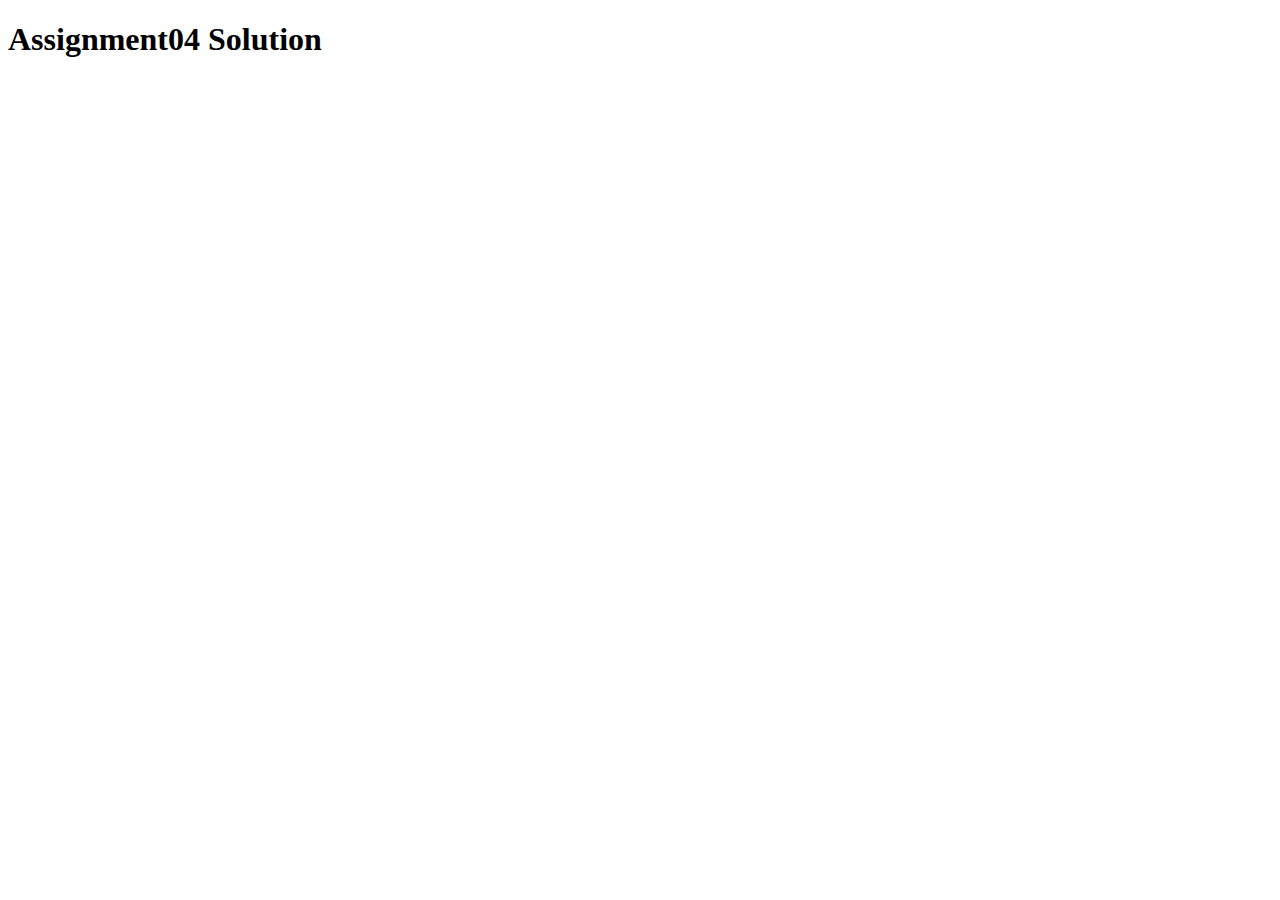
==== Assignment04/index.html @ cbd28175 "Uploaded Assignment04 Solution of the course" ====
<!DOCTYPE html>
<html>
<head>
  <meta charset="utf-8">
  <title>Assignment04: HTML, CSS, JAVASCRIPT for web developers</title>
  <script>
    var names = []; // DO NOT REMOVE
  </script>
  <script src="SpeakHello.js"></script>
  <script src="SpeakGoodBye.js"></script>
  <script src="script.js"></script>
</head>
<body>
  <h1>Assignment04 Solution</h1>
</body>
</html>
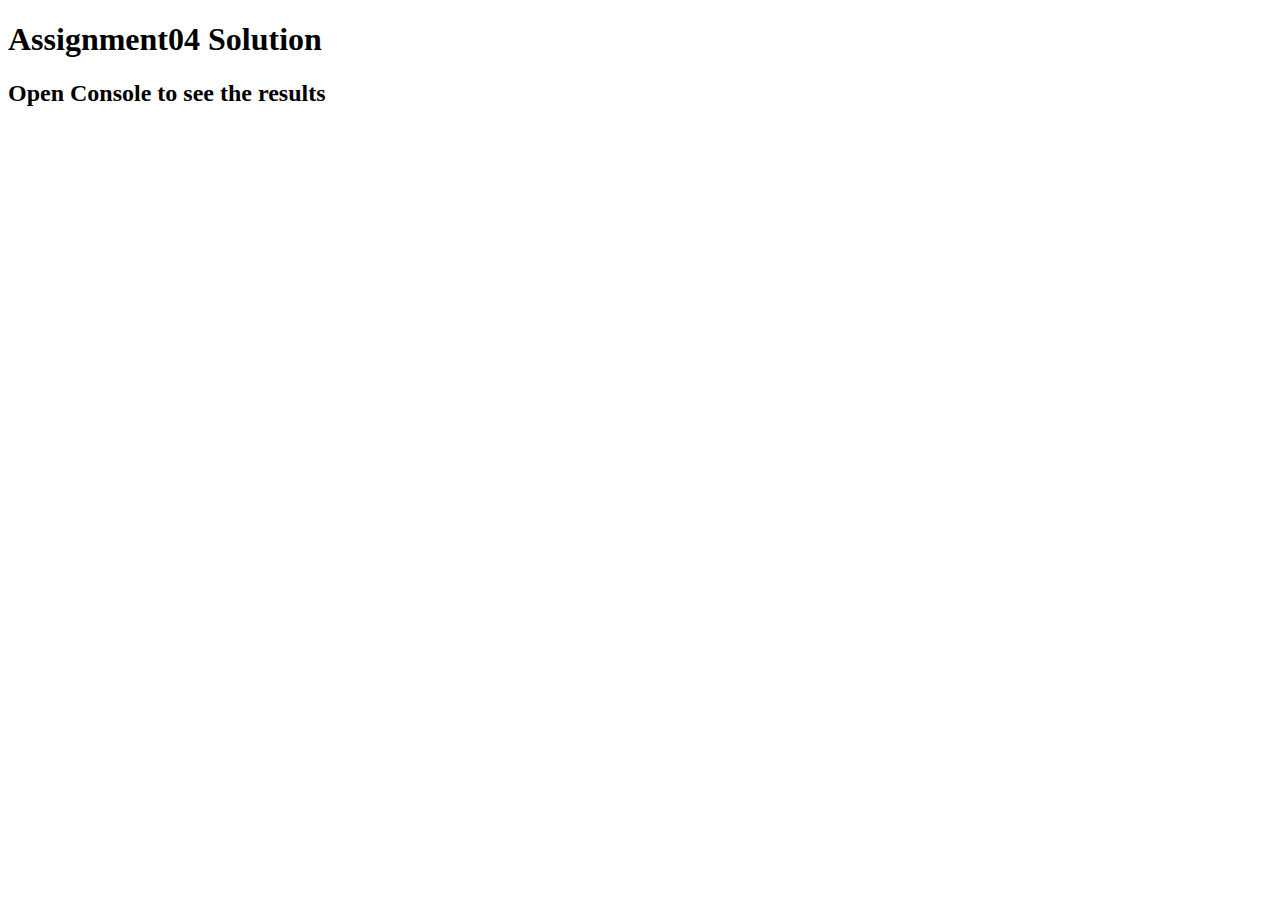
==== commit 39db1a4e: "Uploaded Assignment04" ====
--- a/Assignment04/index.html
+++ b/Assignment04/index.html
@@ -12,5 +12,6 @@
 </head>
 <body>
   <h1>Assignment04 Solution</h1>
+  <h2>Open Console to see the results</h2>
 </body>
 </html>
